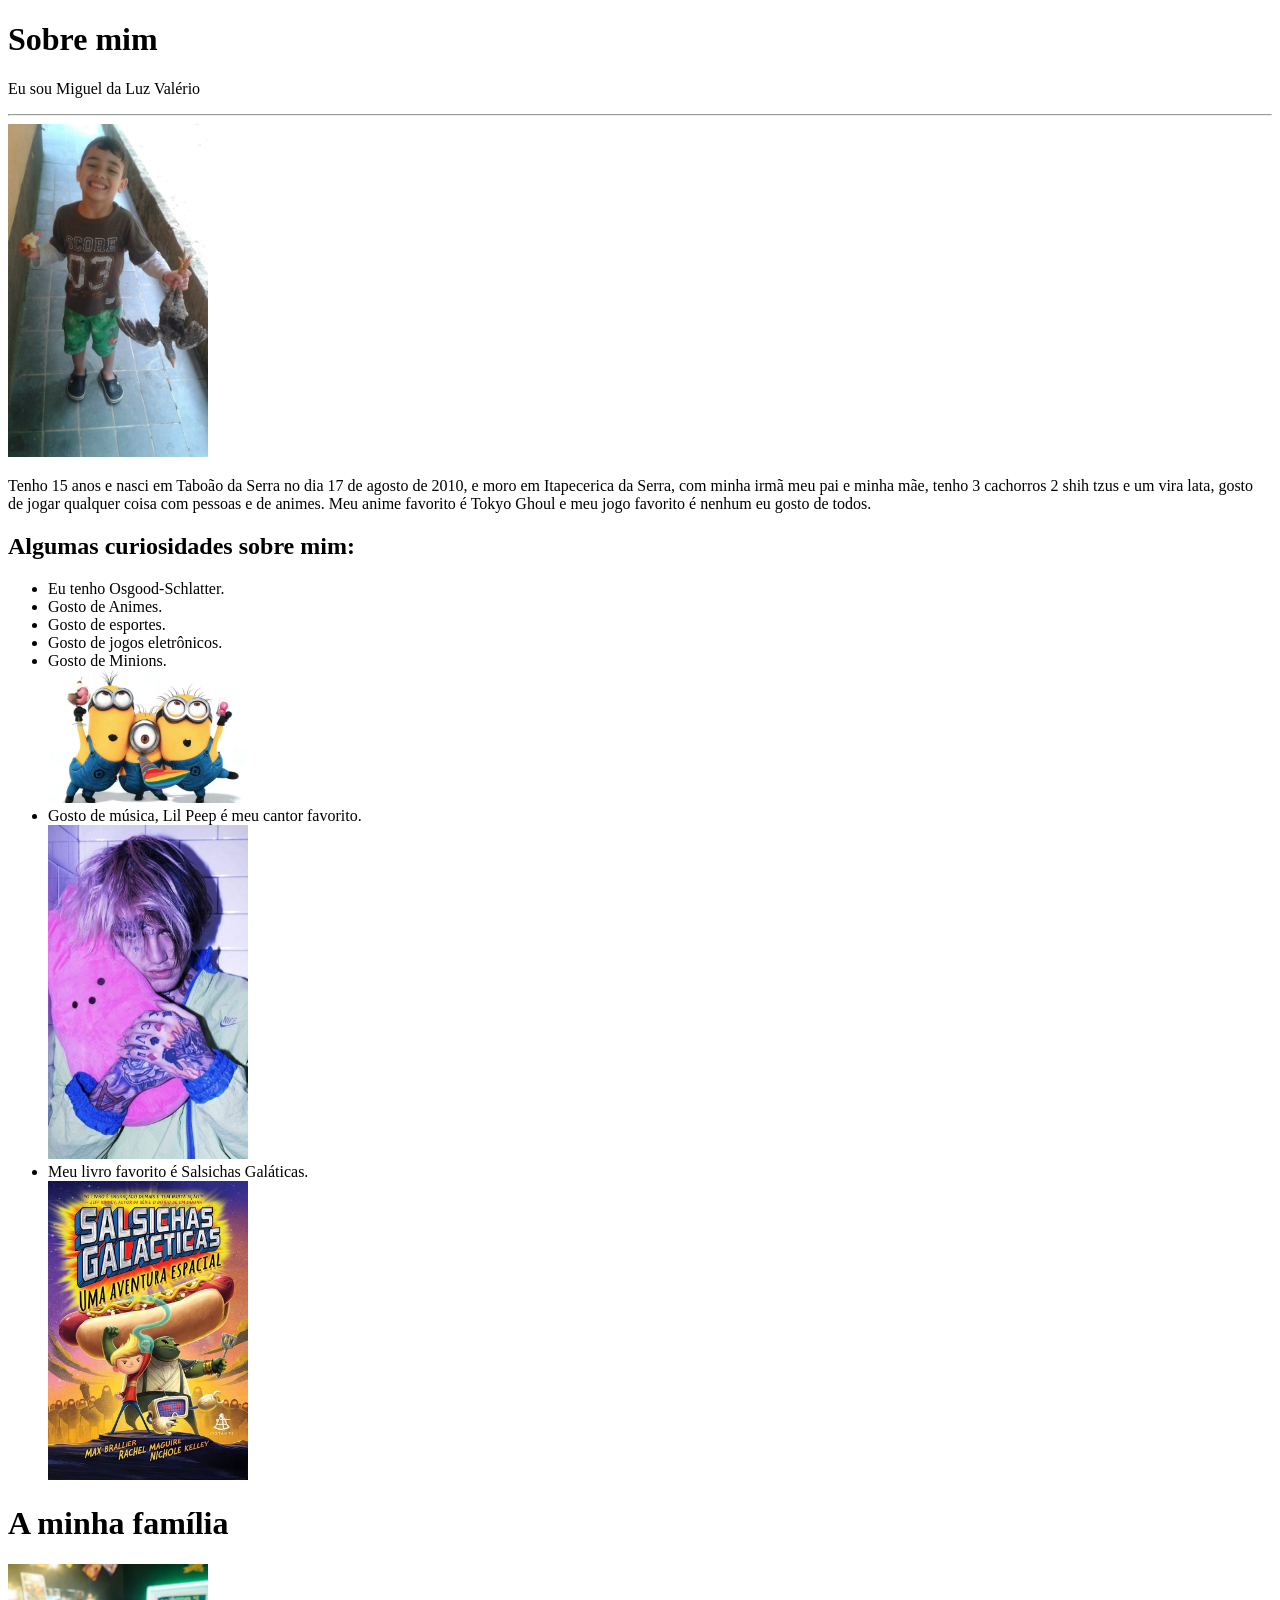
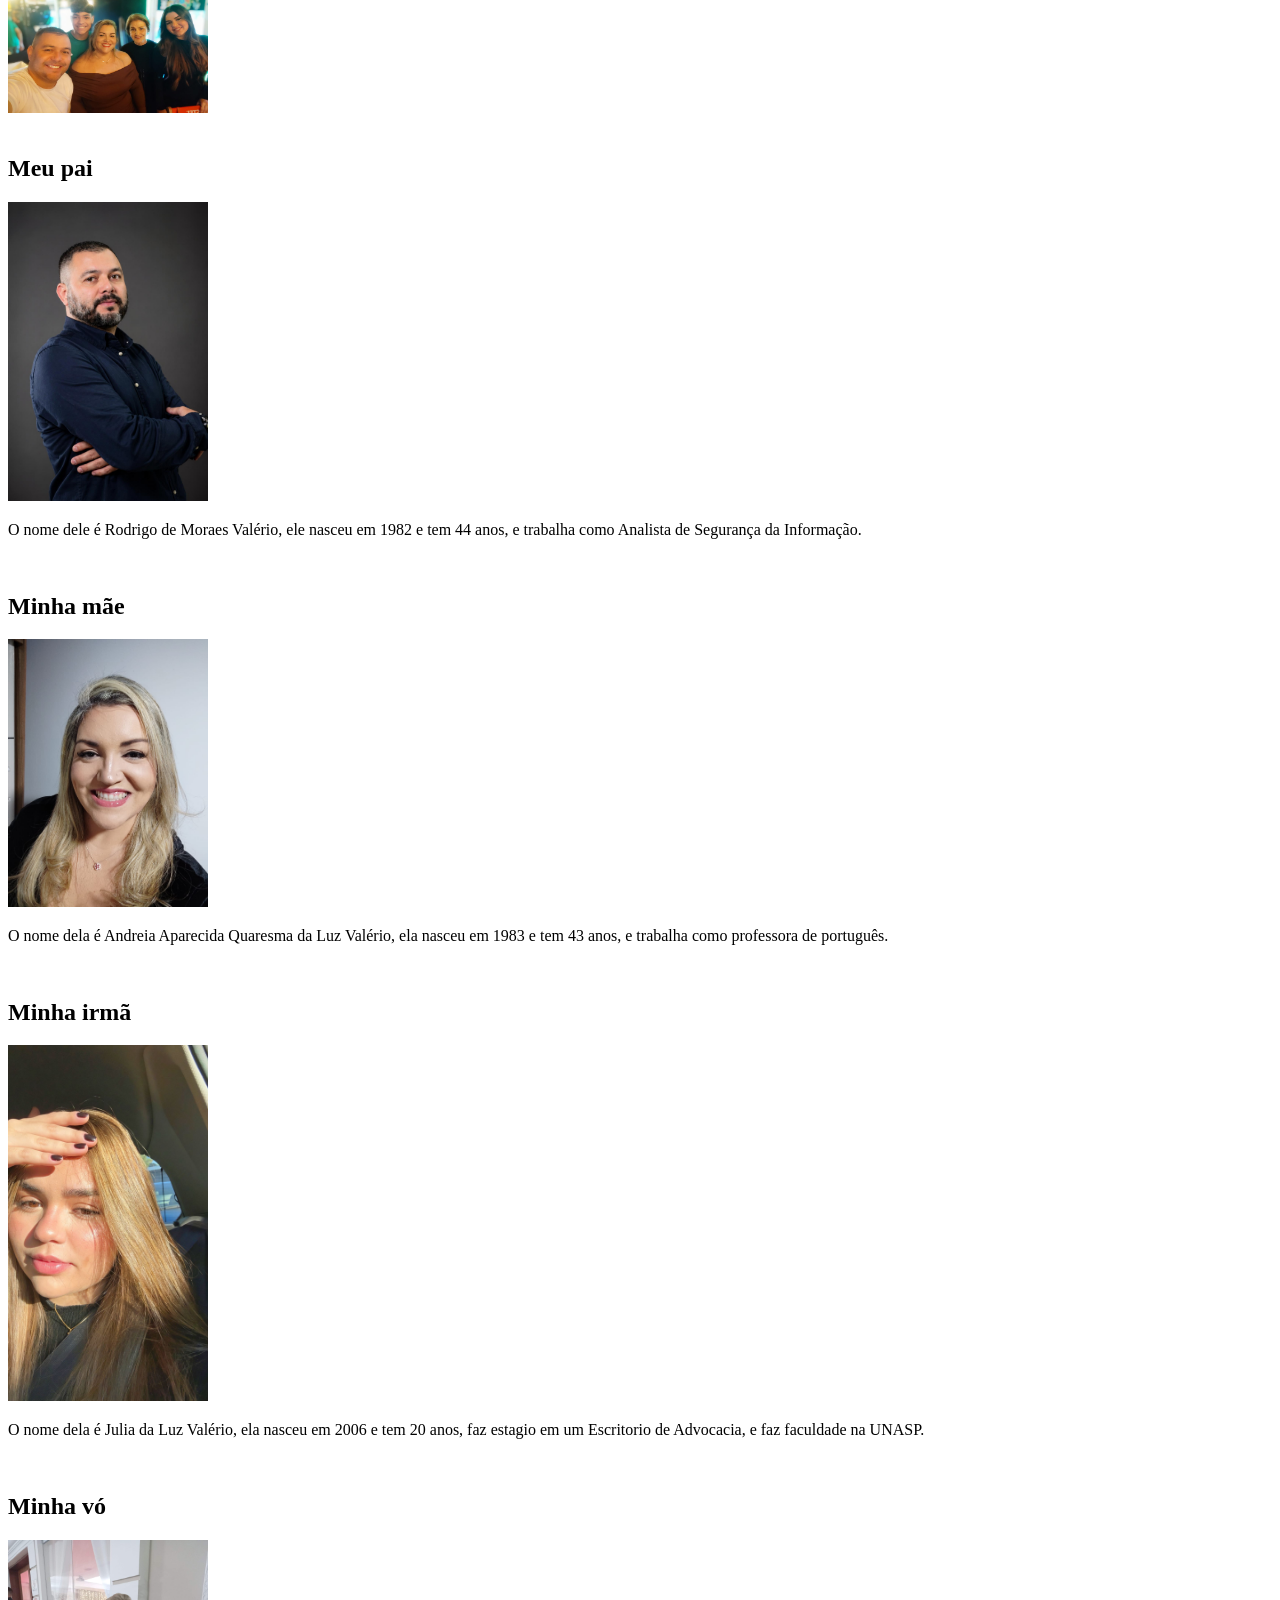
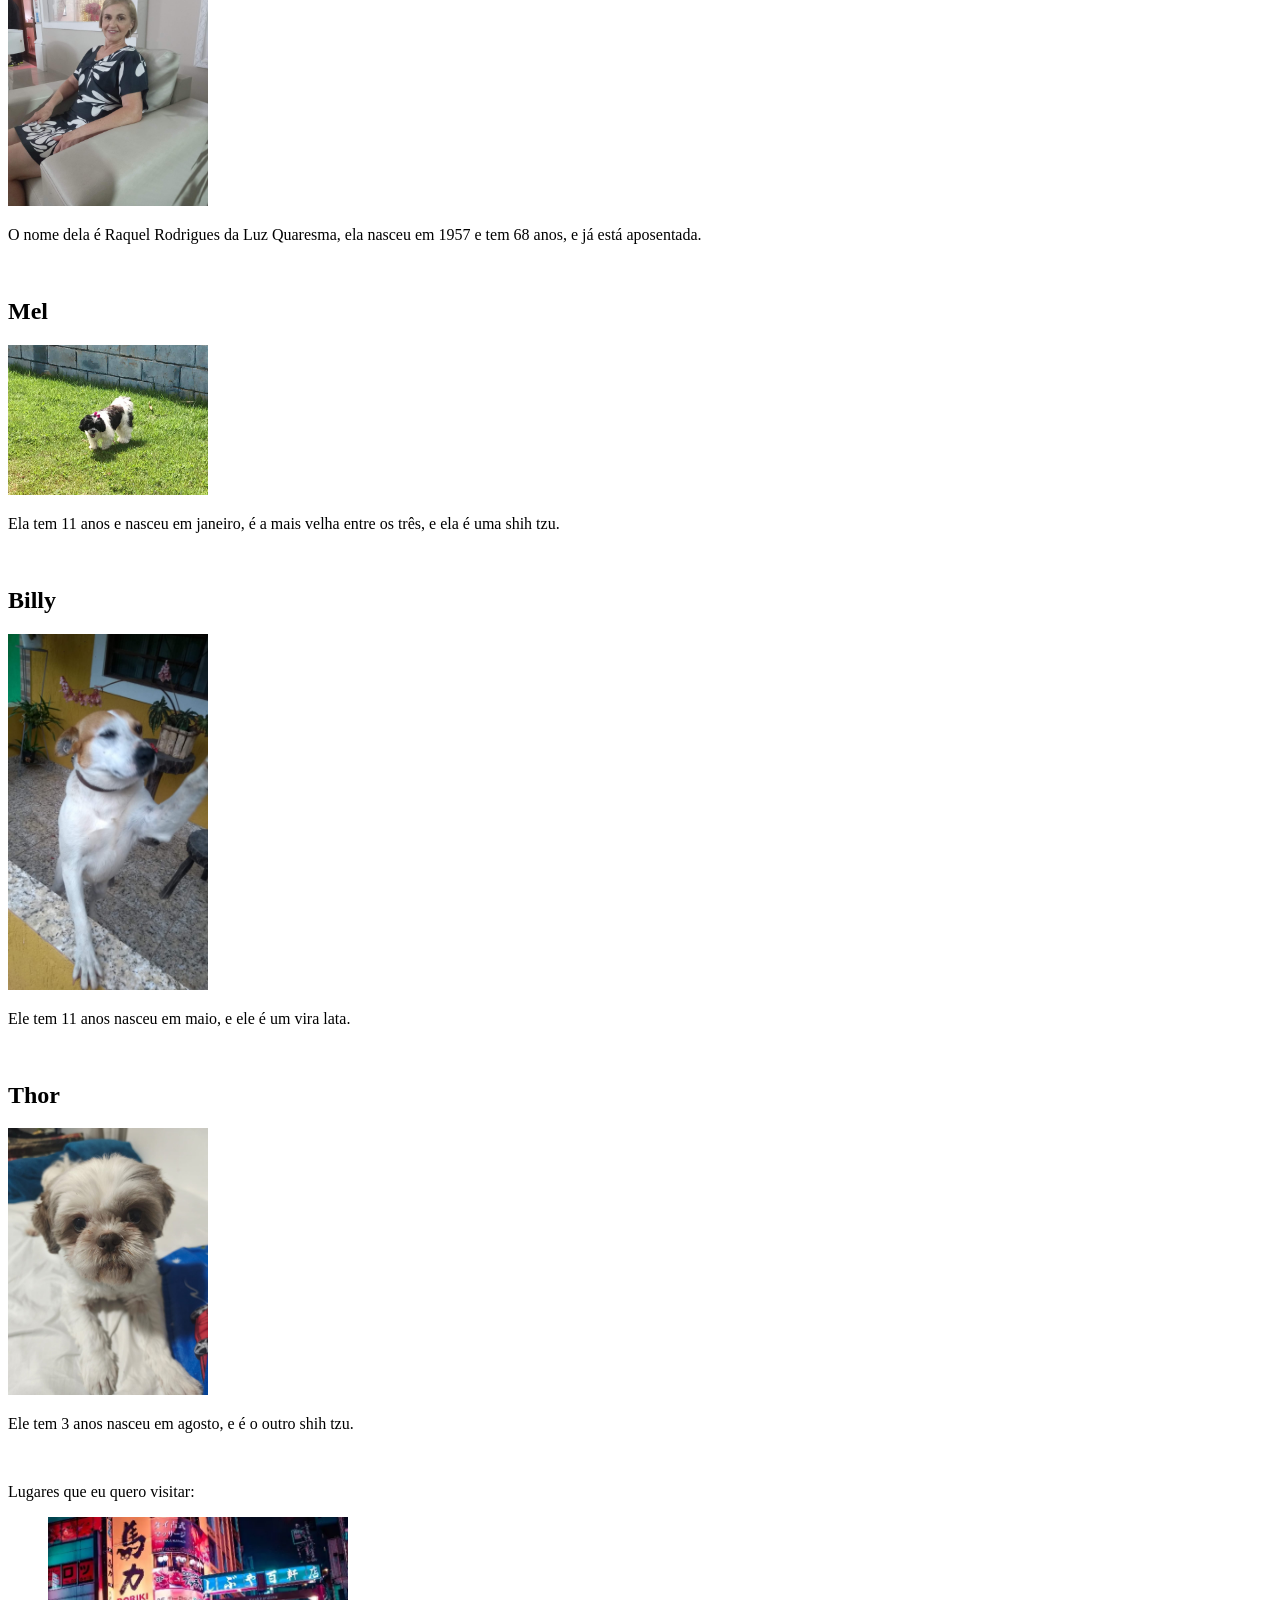
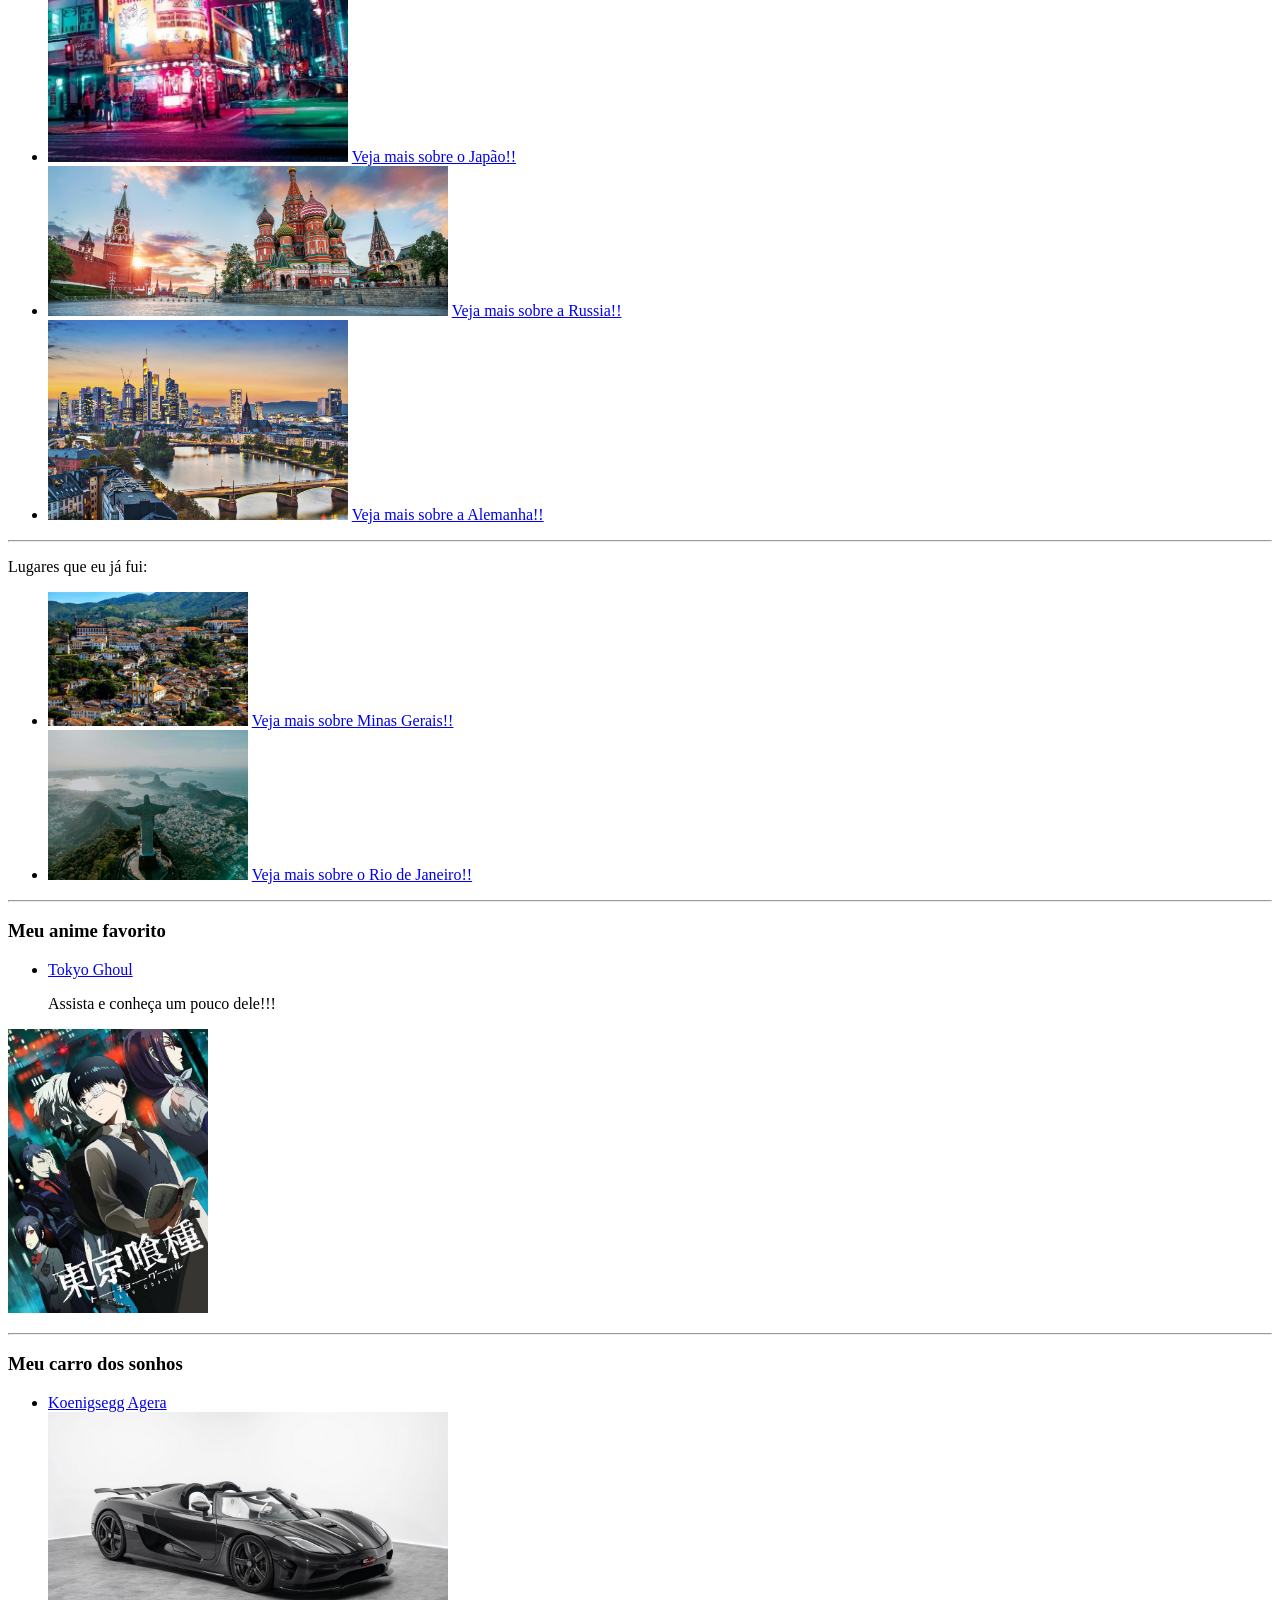
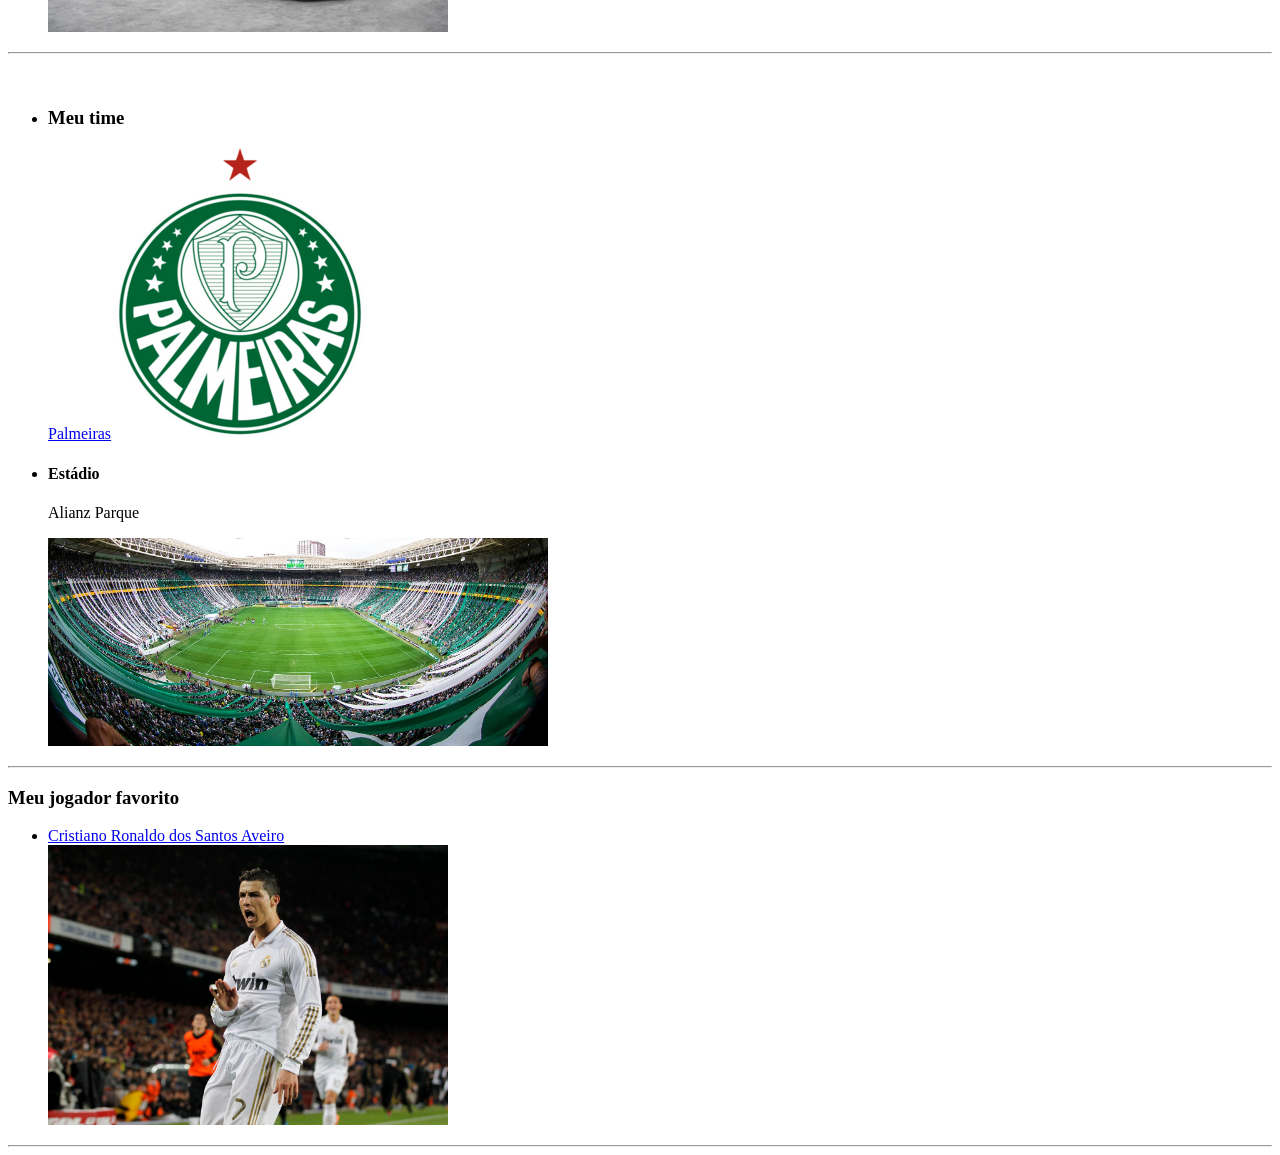
==== Miguel/Miguel.html @ c1f2c47d "Renomeia index e style para Miguell" ====
<!DOCTYPE html>
<html lang="br">
<head>
<link rel="icon" href="minions3.jpg">

    <meta charset="UTF-8">
    <meta name="viewport" content="width=device-width, initial-scale=1.0">
    <title>Minions</title>

</head>
<body>
    
    <h1>Sobre mim</h1>
    <p>Eu sou Miguel da Luz Valério</p>
    <hr>
    <img src="WhatsApp Image 2026-02-12 at 07.16.28.jpeg" width="200x200" alt="Minha foto">


    <p>Tenho 15 anos e nasci em Taboão da Serra no dia 17 de agosto de 2010, e moro em Itapecerica da Serra, com minha irmã meu pai e minha mãe, tenho 3 cachorros 2 shih tzus e um vira lata, gosto de jogar qualquer coisa com pessoas e de animes. Meu anime favorito é Tokyo Ghoul e meu jogo favorito é nenhum eu gosto de todos.  </p>

    <h2>Algumas curiosidades sobre mim: </h2>
    <p><ul>
        <li>Eu tenho Osgood-Schlatter.</li>
        <li>Gosto de Animes.</li>
        <li>Gosto de esportes.</li>
        <li>Gosto de jogos eletrônicos.</li>
        <li>Gosto de Minions. </li><img src="minions.webp" width="200x200" alt="minios">
        <li>Gosto de música, Lil Peep é meu cantor favorito.</li><img src="lil.jpg" width="200x200" alt="lilpeep">
        <li>Meu livro favorito é Salsichas Galáticas. </li><img src="salsicha.jpg" width="200x200" alt="salsicha">
    </ul></p>

    <h1> A minha família</h1>
    <img src="WhatsApp Image 2026-05-24 at 22.27.41.jpeg" width="200x200" alt="foto7">
    <br>
    <br>
    <h2>Meu pai </h2>
    <img src="WhatsApp Image 2026-05-22 at 13.49.07.jpeg" width="200x200" alt="Foto1">
    <p>O nome dele é Rodrigo de Moraes Valério, ele nasceu em 1982 e tem 44 anos, e trabalha como Analista de Segurança da Informação.</p>
    <br>
    <h2>Minha mãe</h2>
    <img src="WhatsApp Image 2026-05-24 at 22.24.57.jpeg" width="200x200"  alt="Foto2">
    <p>O nome dela é Andreia Aparecida Quaresma da Luz Valério, ela nasceu em 1983 e tem 43 anos, e trabalha como professora de português.</p>
    <br>
    <h2>Minha irmã</h2>
    <img src="WhatsApp Image 2026-05-22 at 15.21.06.jpeg" width="200x200" alt="Foto3">
    <p>O nome dela é Julia da Luz Valério, ela nasceu em 2006 e tem 20 anos, faz estagio em um Escritorio de Advocacia, e faz faculdade na UNASP.  </p>
    <br>
    <h2>Minha vó</h2>
    <img src="d9bdd431-0c25-462f-84d6-4a98a6d22e8a.jpg" width="200x200" alt="Fotov">
    <p>O nome dela é Raquel Rodrigues da Luz Quaresma, ela nasceu em 1957 e tem 68 anos, e já está aposentada.</p>
    <br>
    <h2>Mel</h2>
    <img src="WhatsApp Image 2026-05-25 at 06.44.50.jpeg" width="200x200" alt="Foto4">
    <p>Ela tem 11 anos e nasceu em janeiro, é a mais velha entre os três, e ela é uma shih tzu.</p>
    <br>
    <h2>Billy</h2>
    <img src="WhatsApp Image 2026-05-25 at 06.49.19.jpeg" width="200x200" alt="Foto5">
    <p>Ele tem 11 anos nasceu em maio, e ele é um vira lata.</p>
    <br>
    <h2>Thor</h2>
    <img src="WhatsApp Image 2026-05-22 at 12.57.37.jpeg" width="200x200" alt="Foto6">
    <p>Ele tem 3 anos nasceu em agosto, e é o outro shih tzu. </p>
    <br>
    <p>Lugares que eu quero visitar:
        <ul><li><img src="japao.webp" width="300x200" alt="jp"> <a href="https://www.google.com/maps/place/T%C3%B3quio,+Jap%C3%A3o/@35.5092405,139.7698121,8z/data=!3m1!4b1!4m6!3m5!1s0x605d1b87f02e57e7:0x2e01618b22571b89!8m2!3d35.6764225!4d139.650027!16zL20vMDdkZms?entry=ttu&g_ep=EgoyMDI2MDUyMC4wIKXMDSoASAFQAw%3D%3D" target="_blank" > Veja mais sobre o Japão!!</a>
        </li>

            <li><img src="Russia.jpg" width="400x200" alt="russa"> <a href="https://www.google.com/maps/place/Moscovo,+R%C3%BAssia/@55.0727231,36.7009472,8.69z/data=!4m6!3m5!1s0x46b54afc73d4b0c9:0x3d44d6cc5757cf4c!8m2!3d55.7568721!4d37.6150527!16zL20vMDRzd2Q?entry=ttu&g_ep=EgoyMDI2MDUyMC4wIKXMDSoASAFQAw%3D%3D" target="_blank" >Veja mais sobre a Russia!!</a>
            </li>
           
            <li><img src="Alemanha.webp" width="300x200" alt="alemanha"> <a href="https://www.google.com/maps/place/Frankfurt+am+Main,+Alemanha/@50.1212548,8.6365638,11z/data=!3m1!4b1!4m6!3m5!1s0x47bd096f477096c5:0x422435029b0c600!8m2!3d50.1109221!4d8.6821267!16zL20vMDJ6MGo?entry=ttu&g_ep=EgoyMDI2MDUyMC4wIKXMDSoASAFQAw%3D%3D" target="_blank" >Veja mais sobre a  Alemanha!!</a>
            </li>
    
        </ul>
    </p>
    <hr>
    <p>Lugares que eu já fui:
        <ul>
            <li> <img src="Minas.webp" width="200x200" alt="minas"> <a href="https://www.google.com/maps/place/Minas+Gerais/@-18.5779679,-45.4514553,6z/data=!3m1!4b1!4m6!3m5!1s0xa690a165324289:0x112170c9379de7b3!8m2!3d-17.930178!4d-43.7908453!16zL20vMDFnaDZ6?entry=ttu&g_ep=EgoyMDI2MDUyMC4wIKXMDSoASAFQAw%3D%3D" target="_blank" > Veja mais sobre Minas Gerais!!</a></li> 
            <li> <img src="Rio.jpg" width="200x200" alt="rio"> <a href="https://www.google.com/maps/place/Rio+de+Janeiro,+RJ/@-22.9141308,-43.445982,11z/data=!3m1!4b1!4m6!3m5!1s0x9bde559108a05b:0x50dc426c672fd24e!8m2!3d-22.9068467!4d-43.1728965!16zL20vMDZnbXI?entry=ttu&g_ep=EgoyMDI2MDUyMC4wIKXMDSoASAFQAw%3D%3D"target="_blank"  > Veja mais sobre o Rio de Janeiro!!</a></li> 

        
        </ul>
    </p>
<hr>
    <p><h3>Meu anime favorito </h3><ul>
        <li><a href="https://www.crunchyroll.com/pt-br/series/G6NV7Z50Y/tokyo-ghoul?srsltid=AfmBOopgL82k3gTZCc6zfp7nMQABtPO4TR6QRn_gQpkaIexsLGdgECZd" target="_blank" >Tokyo Ghoul</a></li> <p>Assista e conheça um pouco dele!!!</p> 
    </ul>
    <img src="MV5BZWI2NzZhMTItOTM3OS00NjcyLThmN2EtZGZjMjlhYWMwODMzXkEyXkFqcGc@._V1_.jpg" width="200x200" alt="FotoAnime">
</p>
<hr>
<p><h3>Meu carro dos sonhos</h3> <ul>
    <li><a href="https://www.alainclass.com/cars/koenigsegg-agera-r-2/" target="_blank" >Koenigsegg Agera</a></li> 
    
    <img src="Captura de tela 2026-05-25 113644.png" width="400x400" alt="Fotocarro">
</ul>
<hr>
</p>
<br>
<ul><li><p><h3>Meu time </h3></p> <a href="https://www.palmeiras.com.br/" target="_blank" >Palmeiras</a>
<img src="SE_Palmeiras_2025_crest.png" alt="Time"></li>

<li><p><h4>Estádio</h4></p> <p>Alianz Parque</p>
 <img src="allianz-parque-1.webp" width="500X300" alt="Estadio">
 </li>
 </ul>
<hr>
<h3><p>Meu jogador favorito</p></h3>
<ul> 
    <li>
        <a href="https://www.cristianoronaldo.com/#cr7" target="_blank">Cristiano Ronaldo dos Santos Aveiro</a>
        </li>
        
        <img src="GettyImages-148946041-scaled.jpg"  width="400x300" alt="Fotolinda">

    
</ul>
<hr>


</body>
</html>
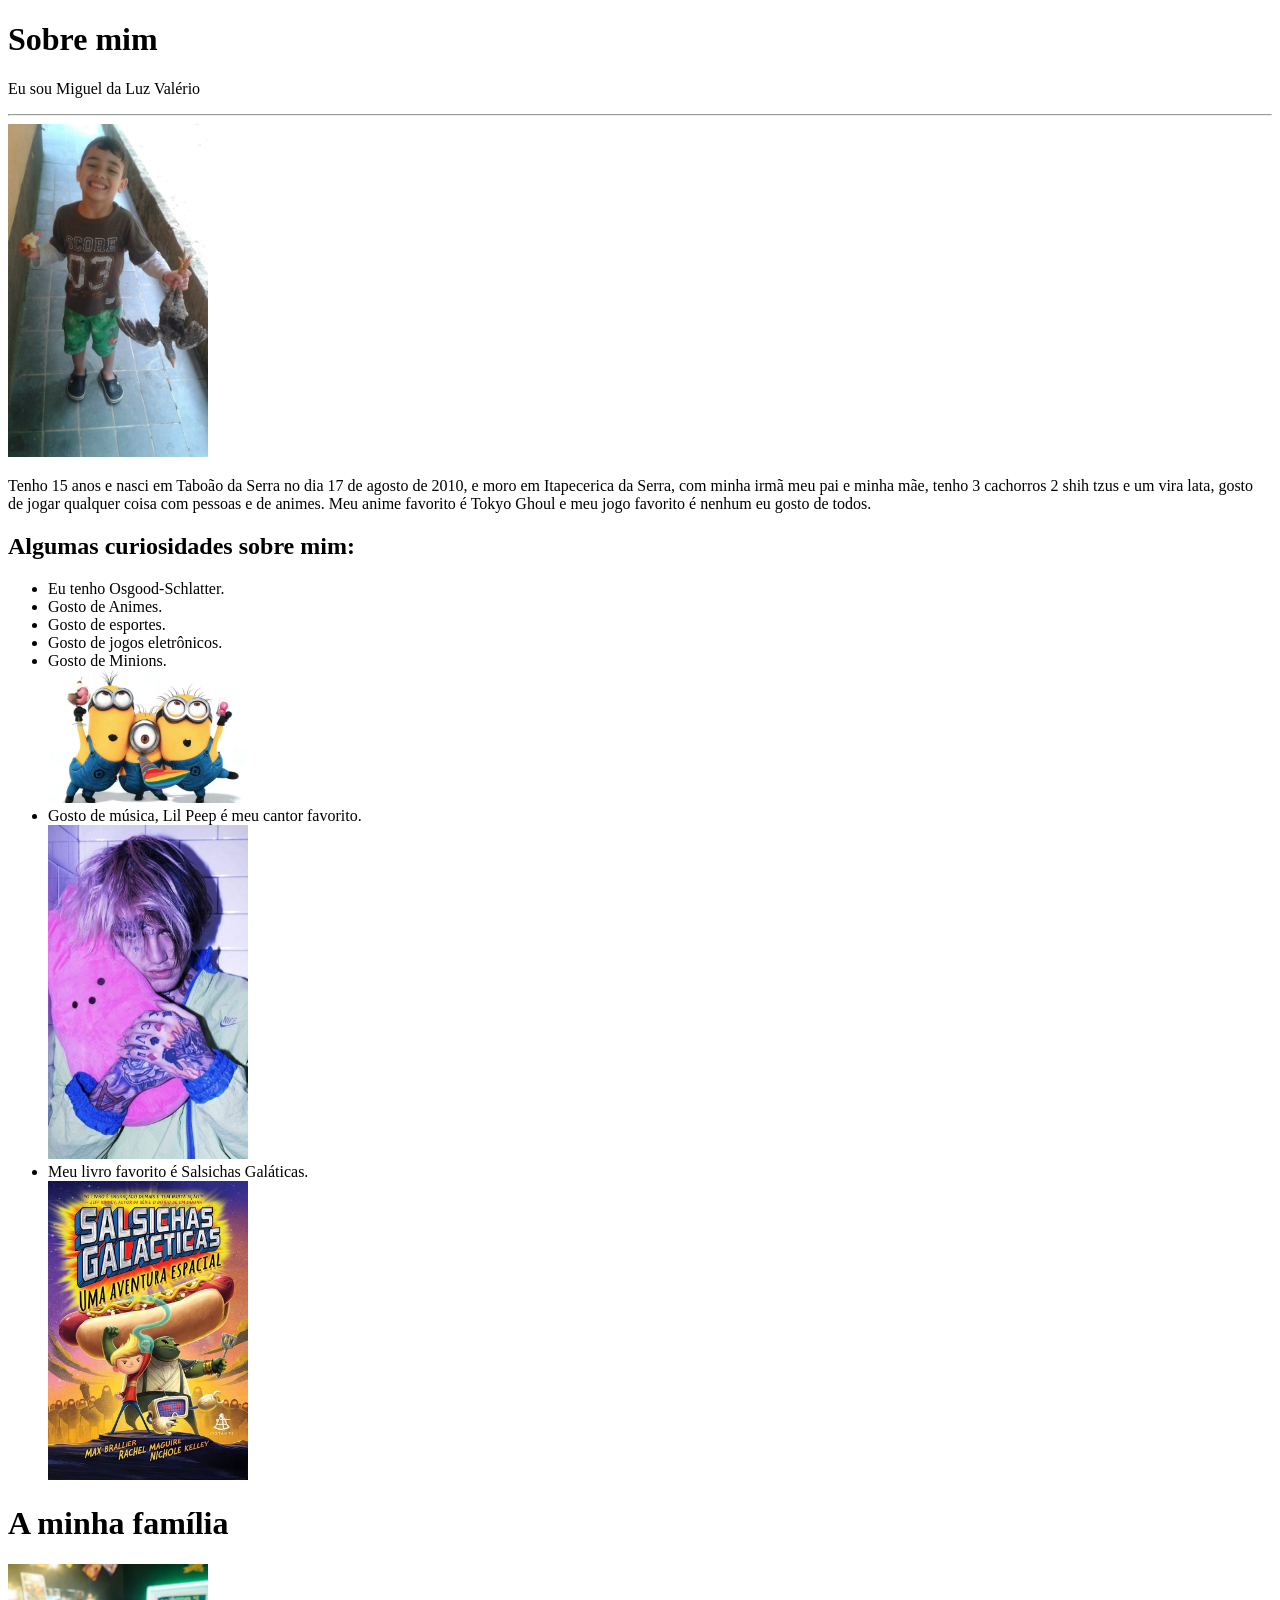
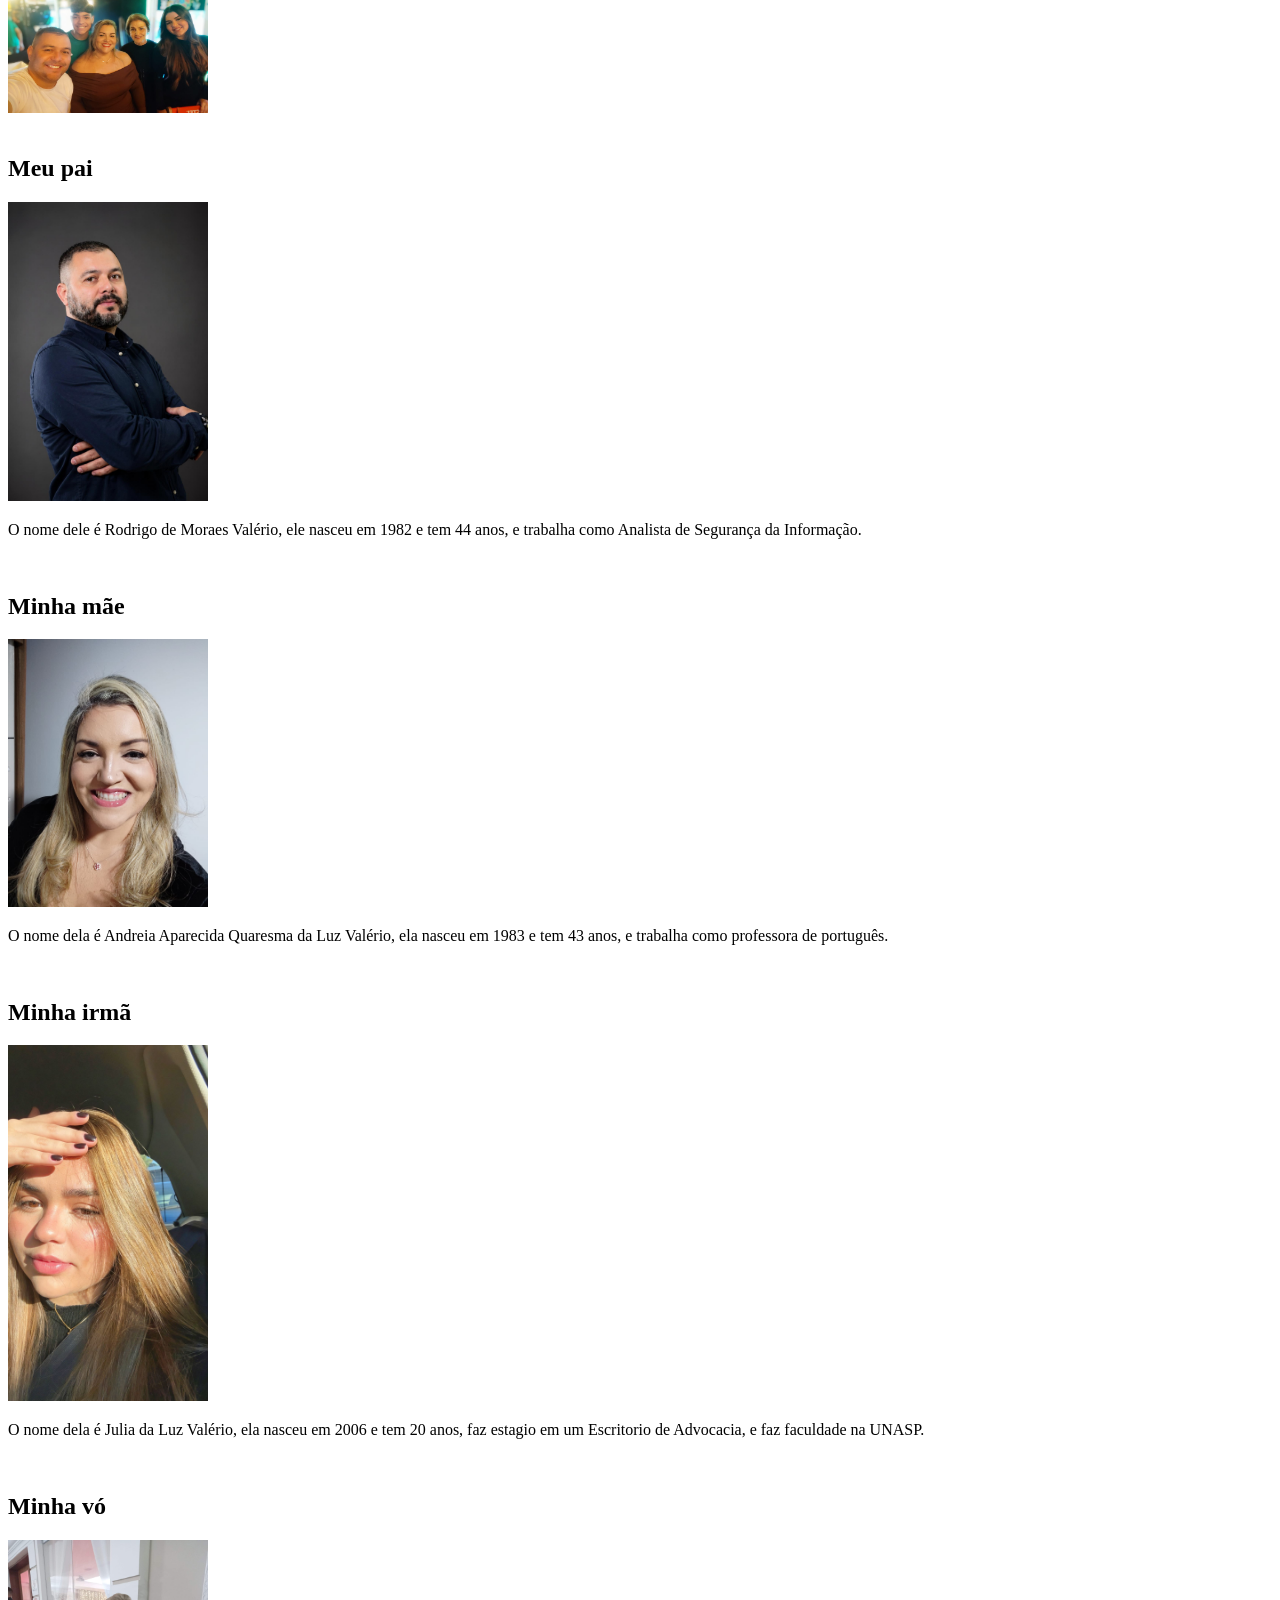
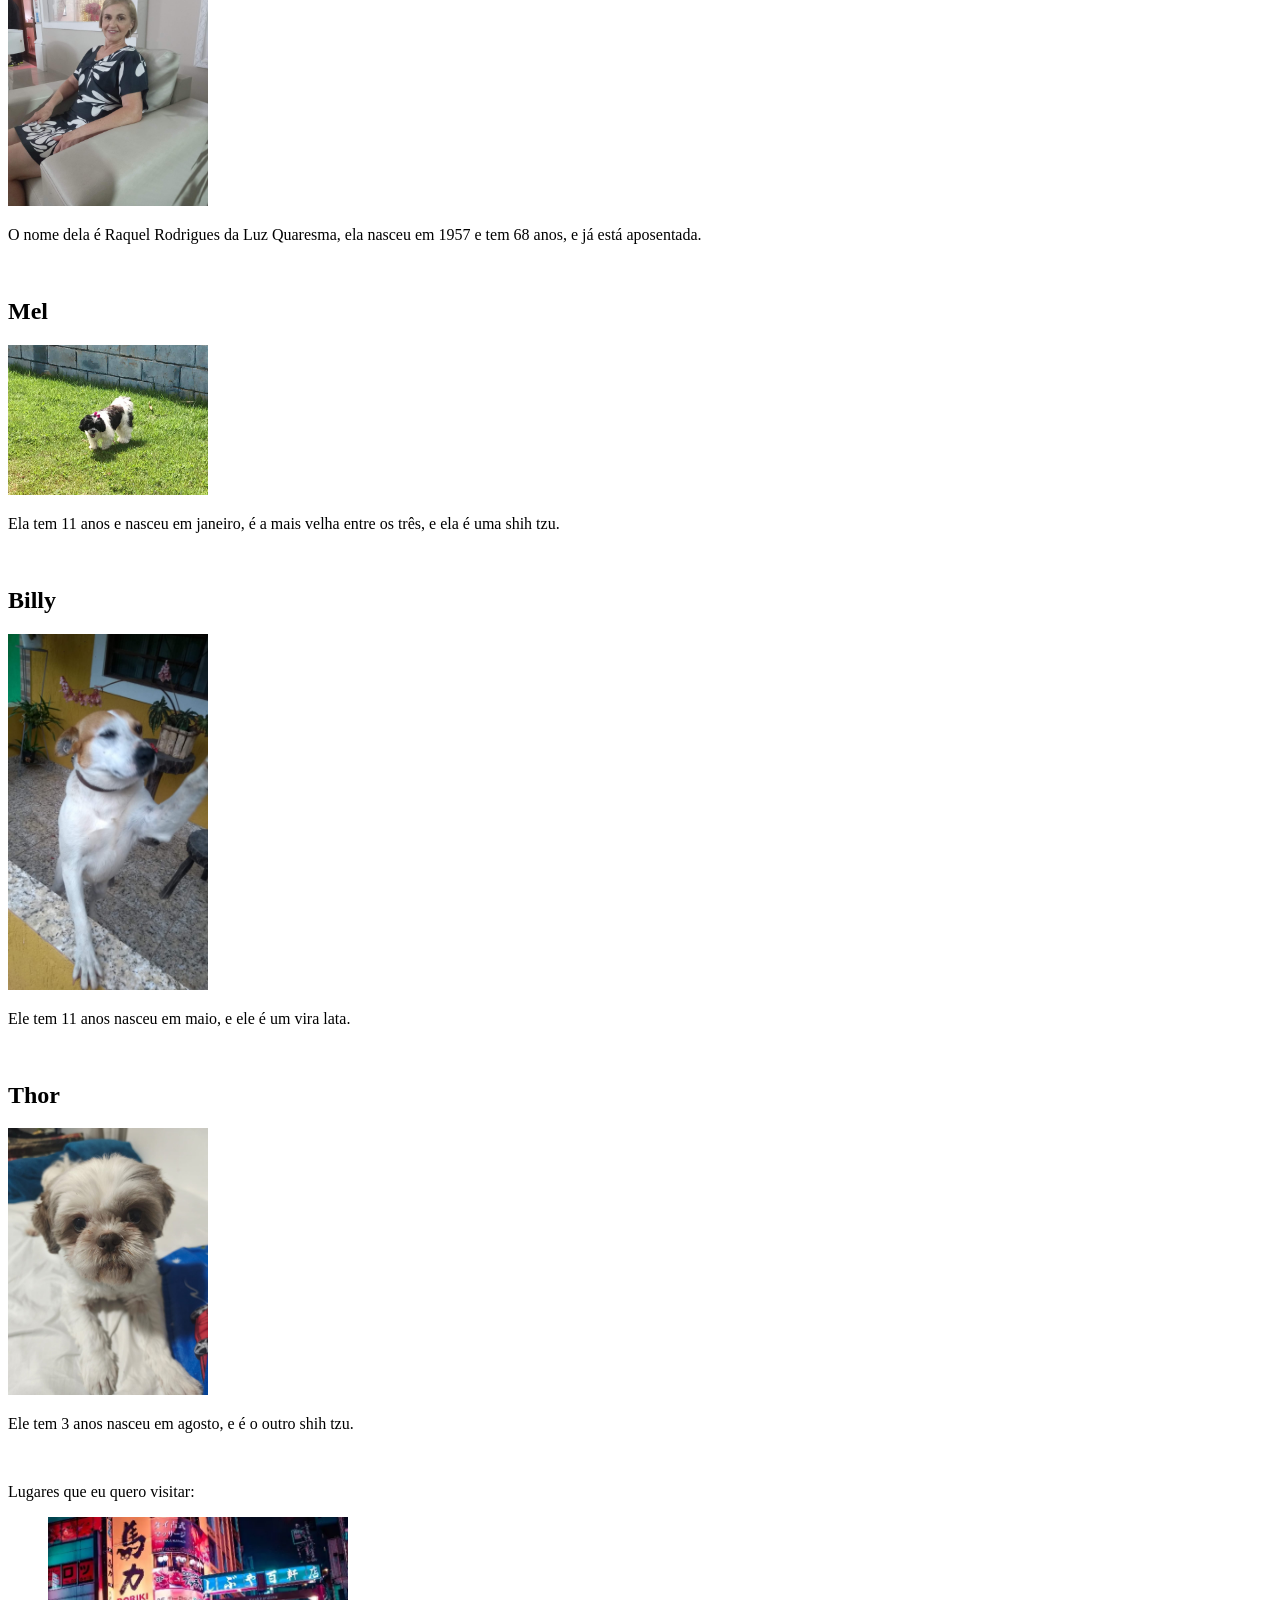
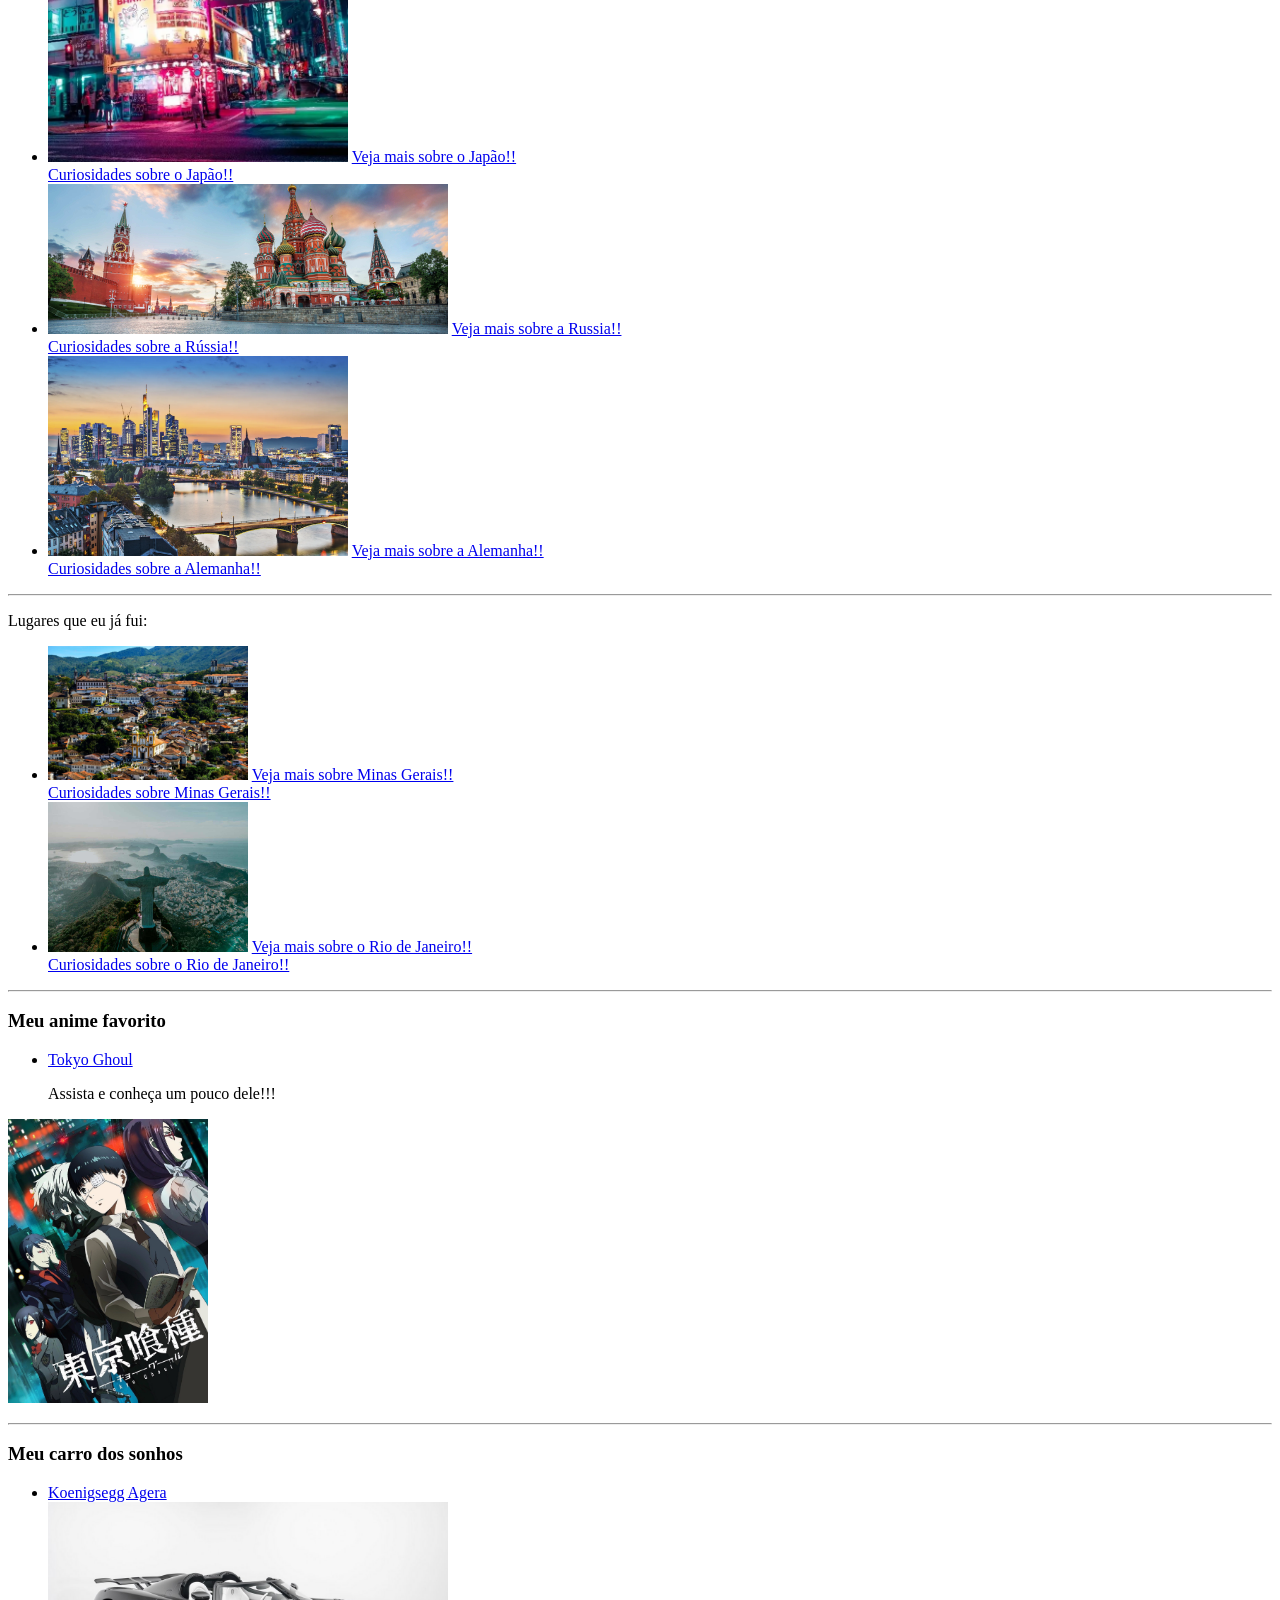
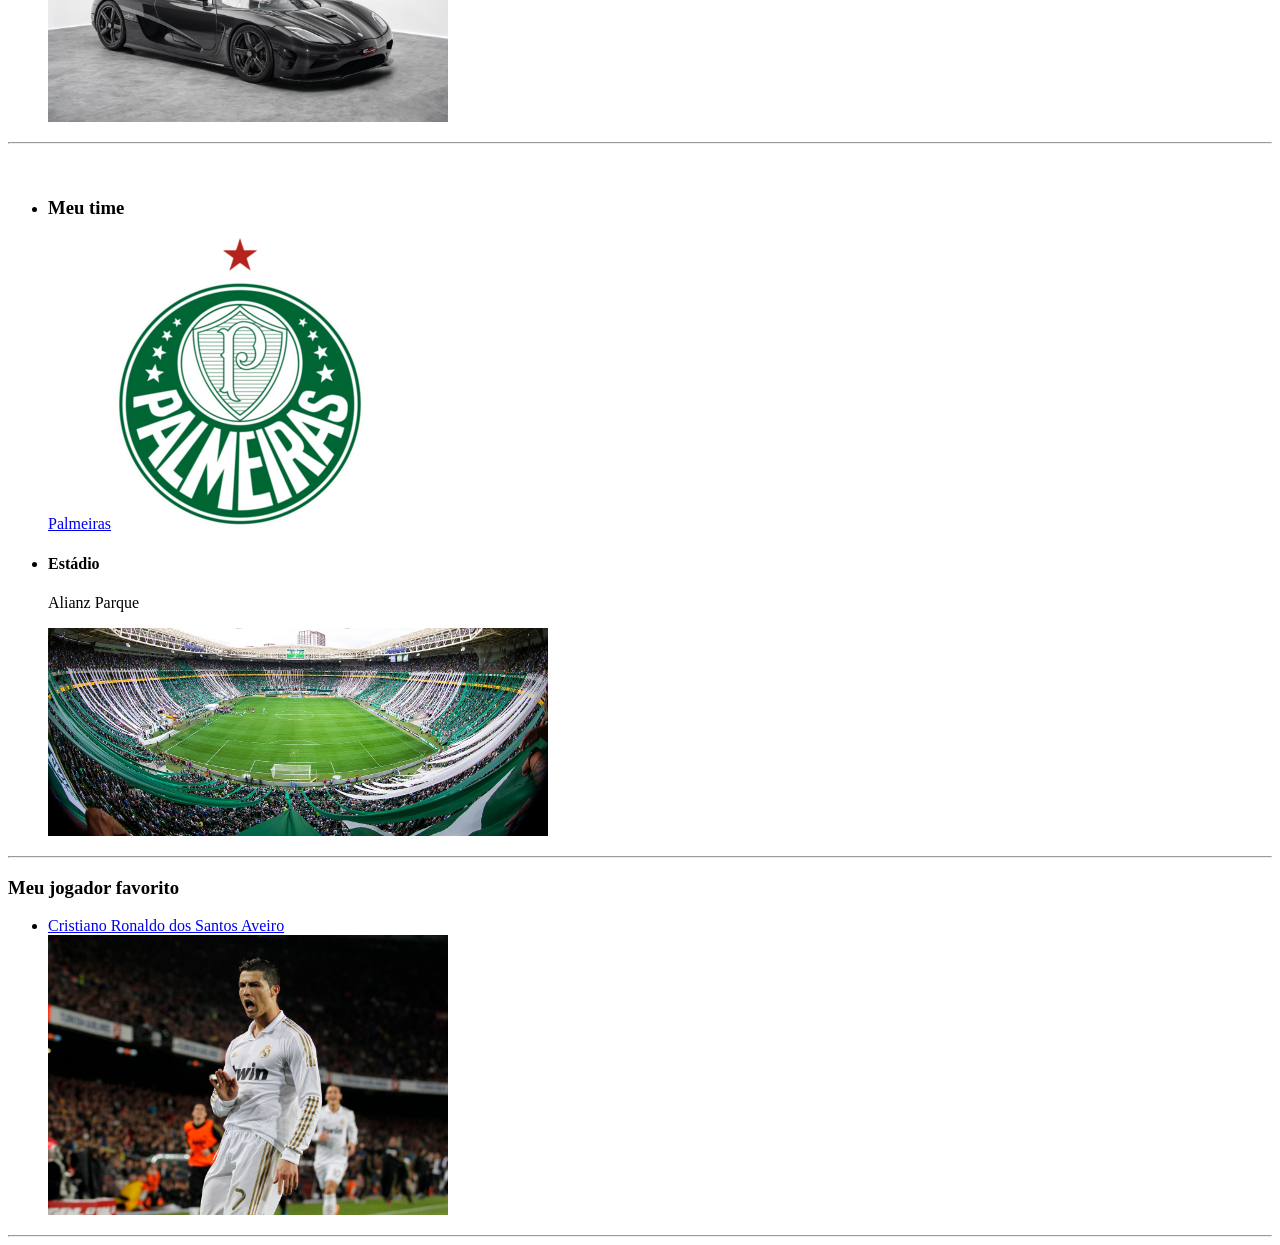
==== commit cdfab0c3: "Adiciona links de curiosidades nos cartões e aumenta a foto da família Co-Authored-By: Claude Opus 5" ====
--- a/Miguel/Miguel.html
+++ b/Miguel/Miguel.html
@@ -62,13 +62,16 @@
     <p>Ele tem 3 anos nasceu em agosto, e é o outro shih tzu. </p>
     <br>
     <p>Lugares que eu quero visitar:
-        <ul><li><img src="japao.webp" width="300x200" alt="jp"> <a href="https://www.google.com/maps/place/T%C3%B3quio,+Jap%C3%A3o/@35.5092405,139.7698121,8z/data=!3m1!4b1!4m6!3m5!1s0x605d1b87f02e57e7:0x2e01618b22571b89!8m2!3d35.6764225!4d139.650027!16zL20vMDdkZms?entry=ttu&g_ep=EgoyMDI2MDUyMC4wIKXMDSoASAFQAw%3D%3D" target="_blank" > Veja mais sobre o Japão!!</a>
+        <ul><li><img src="japao.webp" width="300x200" alt="jp"> <a href="https://www.google.com/maps/place/T%C3%B3quio,+Jap%C3%A3o/@35.5092405,139.7698121,8z/data=!3m1!4b1!4m6!3m5!1s0x605d1b87f02e57e7:0x2e01618b22571b89!8m2!3d35.6764225!4d139.650027!16zL20vMDdkZms?entry=ttu&g_ep=EgoyMDI2MDUyMC4wIKXMDSoASAFQAw%3D%3D" target="_blank" > Veja mais sobre o Japão!!</a><br>
+                <a href="https://www.queroviajarmais.com/curiosidades-do-japao/" target="_blank">Curiosidades sobre o Japão!!</a>
         </li>
 
-            <li><img src="Russia.jpg" width="400x200" alt="russa"> <a href="https://www.google.com/maps/place/Moscovo,+R%C3%BAssia/@55.0727231,36.7009472,8.69z/data=!4m6!3m5!1s0x46b54afc73d4b0c9:0x3d44d6cc5757cf4c!8m2!3d55.7568721!4d37.6150527!16zL20vMDRzd2Q?entry=ttu&g_ep=EgoyMDI2MDUyMC4wIKXMDSoASAFQAw%3D%3D" target="_blank" >Veja mais sobre a Russia!!</a>
+            <li><img src="Russia.jpg" width="400x200" alt="russa"> <a href="https://www.google.com/maps/place/Moscovo,+R%C3%BAssia/@55.0727231,36.7009472,8.69z/data=!4m6!3m5!1s0x46b54afc73d4b0c9:0x3d44d6cc5757cf4c!8m2!3d55.7568721!4d37.6150527!16zL20vMDRzd2Q?entry=ttu&g_ep=EgoyMDI2MDUyMC4wIKXMDSoASAFQAw%3D%3D" target="_blank" >Veja mais sobre a Russia!!</a><br>
+                <a href="https://www.queroviajarmais.com/curiosidades-sobre-a-russia/" target="_blank">Curiosidades sobre a Rússia!!</a>
             </li>
            
-            <li><img src="Alemanha.webp" width="300x200" alt="alemanha"> <a href="https://www.google.com/maps/place/Frankfurt+am+Main,+Alemanha/@50.1212548,8.6365638,11z/data=!3m1!4b1!4m6!3m5!1s0x47bd096f477096c5:0x422435029b0c600!8m2!3d50.1109221!4d8.6821267!16zL20vMDJ6MGo?entry=ttu&g_ep=EgoyMDI2MDUyMC4wIKXMDSoASAFQAw%3D%3D" target="_blank" >Veja mais sobre a  Alemanha!!</a>
+            <li><img src="Alemanha.webp" width="300x200" alt="alemanha"> <a href="https://www.google.com/maps/place/Frankfurt+am+Main,+Alemanha/@50.1212548,8.6365638,11z/data=!3m1!4b1!4m6!3m5!1s0x47bd096f477096c5:0x422435029b0c600!8m2!3d50.1109221!4d8.6821267!16zL20vMDJ6MGo?entry=ttu&g_ep=EgoyMDI2MDUyMC4wIKXMDSoASAFQAw%3D%3D" target="_blank" >Veja mais sobre a  Alemanha!!</a><br>
+                <a href="https://www.queroviajarmais.com/curiosidades-da-alemanha/" target="_blank">Curiosidades sobre a Alemanha!!</a>
             </li>
     
         </ul>
@@ -76,8 +79,10 @@
     <hr>
     <p>Lugares que eu já fui:
         <ul>
-            <li> <img src="Minas.webp" width="200x200" alt="minas"> <a href="https://www.google.com/maps/place/Minas+Gerais/@-18.5779679,-45.4514553,6z/data=!3m1!4b1!4m6!3m5!1s0xa690a165324289:0x112170c9379de7b3!8m2!3d-17.930178!4d-43.7908453!16zL20vMDFnaDZ6?entry=ttu&g_ep=EgoyMDI2MDUyMC4wIKXMDSoASAFQAw%3D%3D" target="_blank" > Veja mais sobre Minas Gerais!!</a></li> 
-            <li> <img src="Rio.jpg" width="200x200" alt="rio"> <a href="https://www.google.com/maps/place/Rio+de+Janeiro,+RJ/@-22.9141308,-43.445982,11z/data=!3m1!4b1!4m6!3m5!1s0x9bde559108a05b:0x50dc426c672fd24e!8m2!3d-22.9068467!4d-43.1728965!16zL20vMDZnbXI?entry=ttu&g_ep=EgoyMDI2MDUyMC4wIKXMDSoASAFQAw%3D%3D"target="_blank"  > Veja mais sobre o Rio de Janeiro!!</a></li> 
+            <li> <img src="Minas.webp" width="200x200" alt="minas"> <a href="https://www.google.com/maps/place/Minas+Gerais/@-18.5779679,-45.4514553,6z/data=!3m1!4b1!4m6!3m5!1s0xa690a165324289:0x112170c9379de7b3!8m2!3d-17.930178!4d-43.7908453!16zL20vMDFnaDZ6?entry=ttu&g_ep=EgoyMDI2MDUyMC4wIKXMDSoASAFQAw%3D%3D" target="_blank" > Veja mais sobre Minas Gerais!!</a><br>
+                <a href="https://www.em.com.br/emfoco/2025/04/21/curiosidades-sobre-minas-gerais-que-ate-mineiros-podem-nao-saber/" target="_blank">Curiosidades sobre Minas Gerais!!</a></li> 
+            <li> <img src="Rio.jpg" width="200x200" alt="rio"> <a href="https://www.google.com/maps/place/Rio+de+Janeiro,+RJ/@-22.9141308,-43.445982,11z/data=!3m1!4b1!4m6!3m5!1s0x9bde559108a05b:0x50dc426c672fd24e!8m2!3d-22.9068467!4d-43.1728965!16zL20vMDZnbXI?entry=ttu&g_ep=EgoyMDI2MDUyMC4wIKXMDSoASAFQAw%3D%3D"target="_blank"  > Veja mais sobre o Rio de Janeiro!!</a><br>
+                <a href="https://diariodorio.com/voce-sabia-carioca-7-fatos-e-curiosidades-sobre-o-rio/" target="_blank">Curiosidades sobre o Rio de Janeiro!!</a></li> 
 
         
         </ul>
